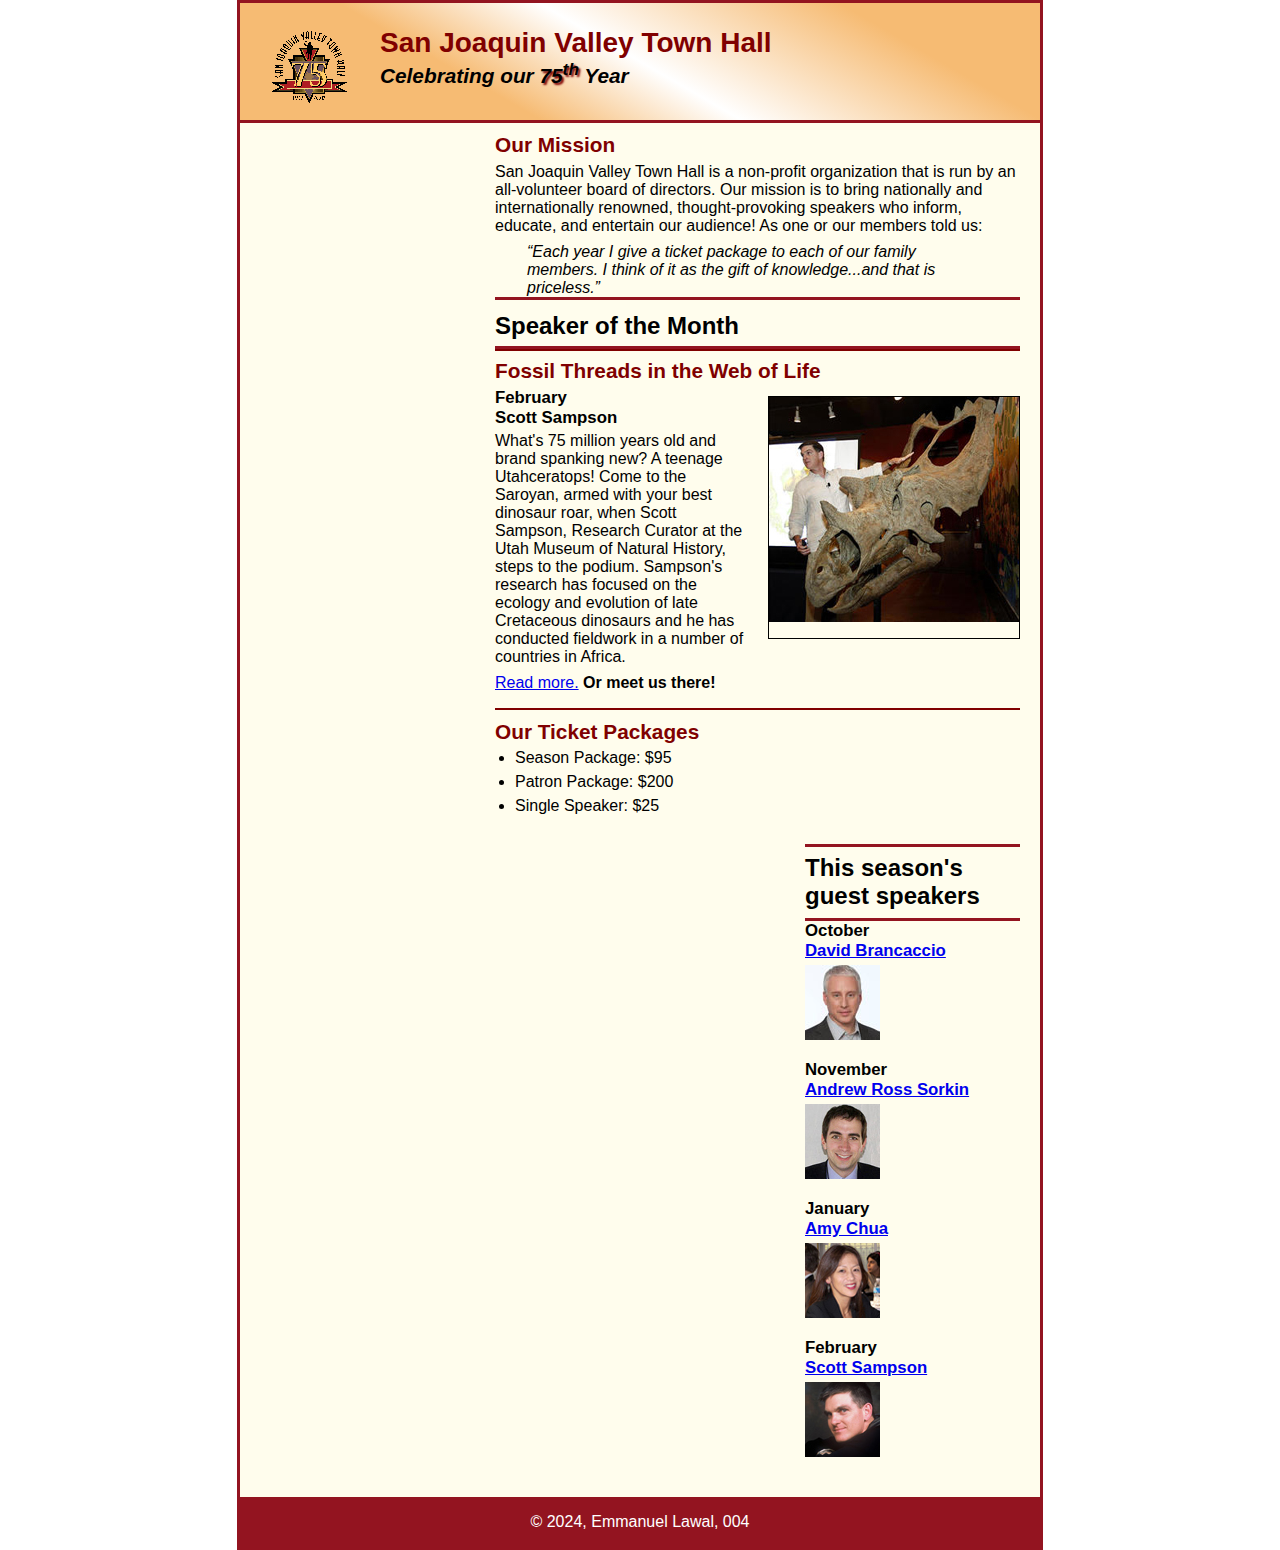
==== index.html @ b1d03319 "A08" ====
<!DOCTYPE html>
<html lang="en">

<head>
	<meta charset="utf-8">
	<title>San Joaquin Valley Town Hall</title>
	<link rel="shortcut icon" href="images/favicon.ico">
	<link rel="stylesheet" href="styles/main.css">
</head>

<body>
	<header>
		<img src="images/town_hall_logo.gif" alt="Town Hall logo" height="80">
		<h2>San Joaquin Valley Town Hall</h2>
		<h3>Celebrating our <span class="shadow">75<sup>th</sup></span> Year</h3>
	</header>
	<main>
		<section>
			<h2>Our Mission</h2>
			<p>San Joaquin Valley Town Hall is a non-profit organization that is run by an 
				all-volunteer board of directors. Our mission is to bring nationally and 
				internationally renowned, thought-provoking speakers who inform, educate, 
				and entertain our audience! As one or our members told us:</p>
			<blockquote>&ldquo;Each year I give a ticket package to each of our family members. 
				I think of it as the gift of knowledge...and that is priceless.&rdquo;</blockquote>
			<h1>Speaker of the Month</h1>
			<article>
				<h2>Fossil Threads in the Web of Life</h2>
				<img src="images/sampson_dinosaur.jpg" alt="Scott Sampson with dinosaur">
				<h3>February<br>
				Scott Sampson</h3>
				<p>What's 75 million years old and brand spanking new? A teenage Utahceratops! 
				Come to the Saroyan, armed with your best dinosaur roar, when Scott Sampson, Research 
				Curator at the Utah Museum of Natural History, steps to the podium. Sampson's research 
				has focused on the ecology and evolution of late Cretaceous dinosaurs and he has conducted 
				fieldwork in a number of countries in Africa.</p>
				<p><a href="speakers/c6_sampson.html">Read more.</a>&nbsp;<b>Or meet us there!</b></p>
			</article>

			<h2>Our Ticket Packages</h2>
			<ul>
				<li>Season Package: $95</li>
				<li>Patron Package: $200</li>
				<li>Single Speaker: $25</li>
			</ul>
		</section>

		<aside>
			<h1>This season's guest speakers</h1>
			<h3>October<br><a href="speakers/brancaccio.html">David Brancaccio</a></h3>
			<img src="images/brancaccio75.jpg" alt="David Brancaccio photo">
			<h3>November<br><a href="speakers/sorkin.html">Andrew Ross Sorkin</a></h3>
			<img src="images/sorkin75.jpg" alt="Andrew Ross Sorkin photo">
			<h3>January<br><a href="speakers/chua.html">Amy Chua</a></h3>
			<img src="images/chua75.jpg" alt="Amy Chua photo">
			<h3>February<br><a href="speakers/c6_sampson.html">Scott Sampson</a></h3>
			<img src="images/sampson75.jpg" alt="Scott Sampson photo">
		</aside>
	</main>
	<footer>
		<p>&copy; 2024, Emmanuel Lawal, 004</p>
	</footer>
</body>
</html>
---- styles/main.css ----
/* the styles for the elements */
* {
	margin: 0;
	padding: 0;
}
html {
	background-color: white;
}
body {
	font-family: Arial, Helvetica, sans-serif;
    font-size: 100%;
    width: 800px;
    margin: 0 auto;
    border: 3px solid #931420;
    background-color: #fffded;
}
a:focus, a:hover {
	font-style: italic;
}

/* the styles for the header */
header {
	padding: 1.5em 0 2em 0;
	border-bottom: 3px solid #931420;
		background-image: -moz-linear-gradient(
	    30deg, #f6bb73 0%, #f6bb73 30%, white 50%, #f6bb73 80%, #f6bb73 100%);
	background-image: -webkit-linear-gradient(
	    30deg, #f6bb73 0%, #f6bb73 30%, white 50%, #f6bb73 80%, #f6bb73 100%);
	background-image: -o-linear-gradient(
	    30deg, #f6bb73 0%, #f6bb73 30%, white 50%, #f6bb73 80%, #f6bb73 100%);
	background-image: linear-gradient(
	    30deg, #f6bb73 0%, #f6bb73 30%, white 50%, #f6bb73 80%, #f6bb73 100%);
}
header h2 {
	font-size: 175%;
	color: #800000;
}
header h3 {
	font-size: 130%;
	font-style: italic;
}
header img {
	float: left;
	padding: 0 30px;
}
.shadow {
	text-shadow: 2px 2px 2px #800000;
}

/* the styles for the main content */
main {
	clear: left;
	padding: 0;
}
main h1 {
	font-size: 150%;
	padding: .3em 0;
    border-top: 3px solid #931420;
    border-bottom: 3px solid #931420;
}
main h2 {
	color: #800000;
	font-size: 130%;
	padding: .5em 0 .25em 0;
}
main h3 {
	font-size: 105%;
	padding-bottom: .25em;
}
main img {
	padding-bottom: 1em;
}
main p {
	padding-bottom: .5em;
}
main blockquote {
	padding: 0 2em;
	font-style: italic;
}
main ul {
	padding: 0 0 .25em 1.25em;
}
main li {
	padding-bottom: .35em;
}

/* the styles for the section */
section {
	width: 525px;
	float: right;
	padding: 0 20px 20px 20px;
}
section h1 {
	font-size: 150%;
	padding: .5em 0 .25em 0;
	margin: 0;
}
section h2 {
	color: #800000;
	font-size: 130%;
	padding: .5em 0 .25em 0;
}
section p {
	padding-bottom: .5em;
}
section blockquote {
	padding: 0 2em;
	font-style: italic;
}
section ul {
	padding: 0 0 .25em 1.25em;
}
section li {
	padding-bottom: .35em;
}

/* the styles for the article */
article {
	padding: .5em 0;
	border-top: 2px solid #800000;
	border-bottom: 2px solid #800000;
}
article h2 {
	padding-top: 0;
}
article h3 {
	font-size: 105%;
	padding-bottom: .25em;
}
article img {
	float: right;
	margin: .5em 0 1em 1em;
	border: 1px solid black;
}

/* the styles for the aside */
aside {
	width: 215px;
	float: right;
	padding: 0 20px 20px 20px;
}
aside h2 {
	color: #800000;
	font-size: 130%;
	padding: .5em 0 .25em 0;
}
aside h3 {
	font-size: 105%;
	padding-bottom: .25em;
}
aside img {
	padding-bottom: 1em;
}

/* the styles for the footer */
footer {
	background-color: #931420;
	clear: both;

}
footer p {
	text-align: center;
	color: white;
	padding: 1em 0;
}
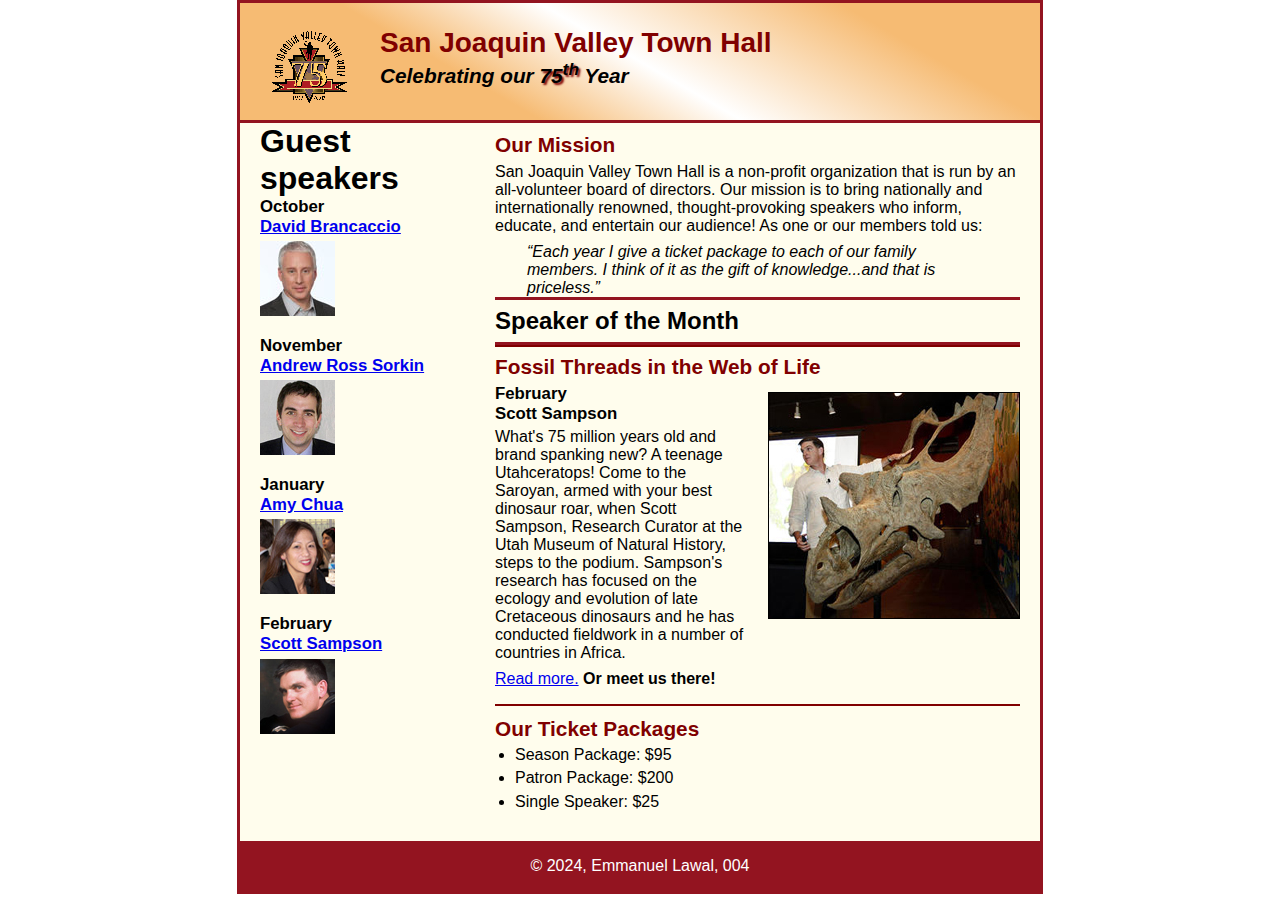
==== commit 3bf985f8: "text update" ====
--- a/index.html
+++ b/index.html
@@ -46,7 +46,7 @@
 		</section>
 
 		<aside>
-			<h1>This season's guest speakers</h1>
+			<h1>Guest speakers</h1>
 			<h3>October<br><a href="speakers/brancaccio.html">David Brancaccio</a></h3>
 			<img src="images/brancaccio75.jpg" alt="David Brancaccio photo">
 			<h3>November<br><a href="speakers/sorkin.html">Andrew Ross Sorkin</a></h3>
--- a/styles/main.css
+++ b/styles/main.css
@@ -48,39 +48,31 @@
 }
 
 /* the styles for the main content */
-main {
-	clear: left;
+section {
 	padding: 0;
 }
-main h1 {
+section h1 {
 	font-size: 150%;
 	padding: .3em 0;
     border-top: 3px solid #931420;
     border-bottom: 3px solid #931420;
 }
-main h2 {
+section h2 {
 	color: #800000;
 	font-size: 130%;
 	padding: .5em 0 .25em 0;
 }
-main h3 {
-	font-size: 105%;
-	padding-bottom: .25em;
-}
-main img {
-	padding-bottom: 1em;
-}
-main p {
+section p {
 	padding-bottom: .5em;
 }
-main blockquote {
+section blockquote {
 	padding: 0 2em;
 	font-style: italic;
 }
-main ul {
+section ul {
 	padding: 0 0 .25em 1.25em;
 }
-main li {
+section li {
 	padding-bottom: .35em;
 }
 
@@ -90,7 +82,7 @@
 	float: right;
 	padding: 0 20px 20px 20px;
 }
-section h1 {
+/*section h1 {
 	font-size: 150%;
 	padding: .5em 0 .25em 0;
 	margin: 0;
@@ -137,7 +129,7 @@
 aside {
 	width: 215px;
 	float: right;
-	padding: 0 20px 20px 20px;
+	padding: 0 0 20px 20px;
 }
 aside h2 {
 	color: #800000;
@@ -145,6 +137,13 @@
 	padding: .5em 0 .25em 0;
 }
 aside h3 {
+	font-size: 105%;
+	padding-bottom: .25em;
+}
+aside img {
+	padding-bottom: 1em;
+}
+/*aside h3 {
 	font-size: 105%;
 	padding-bottom: .25em;
 }
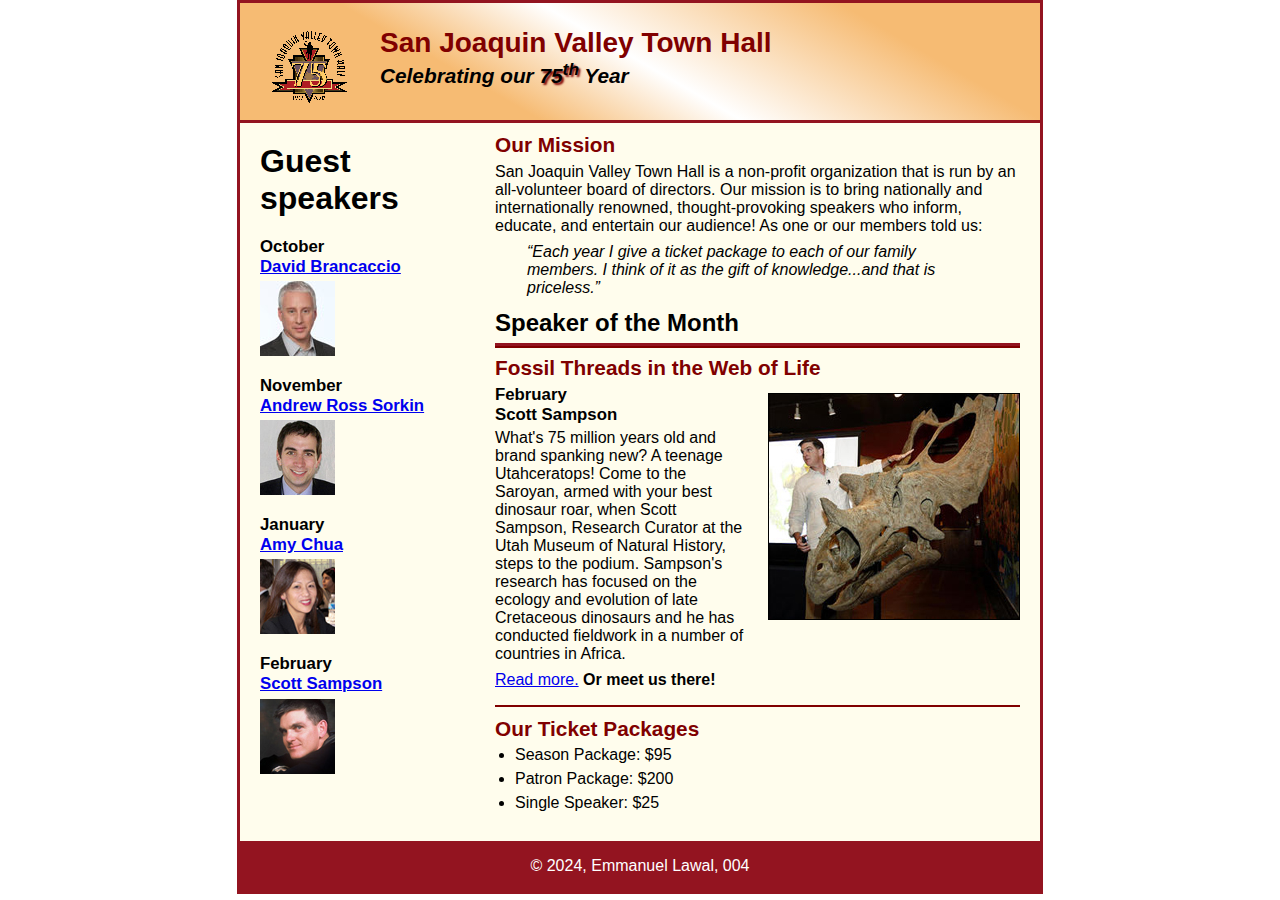
==== commit f92251d0: "New page" ====
--- a/index.html
+++ b/index.html
@@ -34,7 +34,7 @@
 				Curator at the Utah Museum of Natural History, steps to the podium. Sampson's research 
 				has focused on the ecology and evolution of late Cretaceous dinosaurs and he has conducted 
 				fieldwork in a number of countries in Africa.</p>
-				<p><a href="speakers/c6_sampson.html">Read more.</a>&nbsp;<b>Or meet us there!</b></p>
+				<p><a href="speakers/sampson.html">Read more.</a>&nbsp;<b>Or meet us there!</b></p>
 			</article>
 
 			<h2>Our Ticket Packages</h2>
--- a/styles/main.css
+++ b/styles/main.css
@@ -47,45 +47,17 @@
 	text-shadow: 2px 2px 2px #800000;
 }
 
-/* the styles for the main content */
-section {
-	padding: 0;
-}
-section h1 {
-	font-size: 150%;
-	padding: .3em 0;
-    border-top: 3px solid #931420;
-    border-bottom: 3px solid #931420;
-}
-section h2 {
-	color: #800000;
-	font-size: 130%;
-	padding: .5em 0 .25em 0;
-}
-section p {
-	padding-bottom: .5em;
-}
-section blockquote {
-	padding: 0 2em;
-	font-style: italic;
-}
-section ul {
-	padding: 0 0 .25em 1.25em;
-}
-section li {
-	padding-bottom: .35em;
-}
-
 /* the styles for the section */
 section {
 	width: 525px;
 	float: right;
 	padding: 0 20px 20px 20px;
 }
-/*section h1 {
+section h1 {
 	font-size: 150%;
 	padding: .5em 0 .25em 0;
 	margin: 0;
+    border-bottom: 3px solid #931420;
 }
 section h2 {
 	color: #800000;
@@ -131,19 +103,15 @@
 	float: right;
 	padding: 0 0 20px 20px;
 }
+aside h1 {
+padding: 20px 0;
+}
 aside h2 {
 	color: #800000;
 	font-size: 130%;
 	padding: .5em 0 .25em 0;
 }
 aside h3 {
-	font-size: 105%;
-	padding-bottom: .25em;
-}
-aside img {
-	padding-bottom: 1em;
-}
-/*aside h3 {
 	font-size: 105%;
 	padding-bottom: .25em;
 }
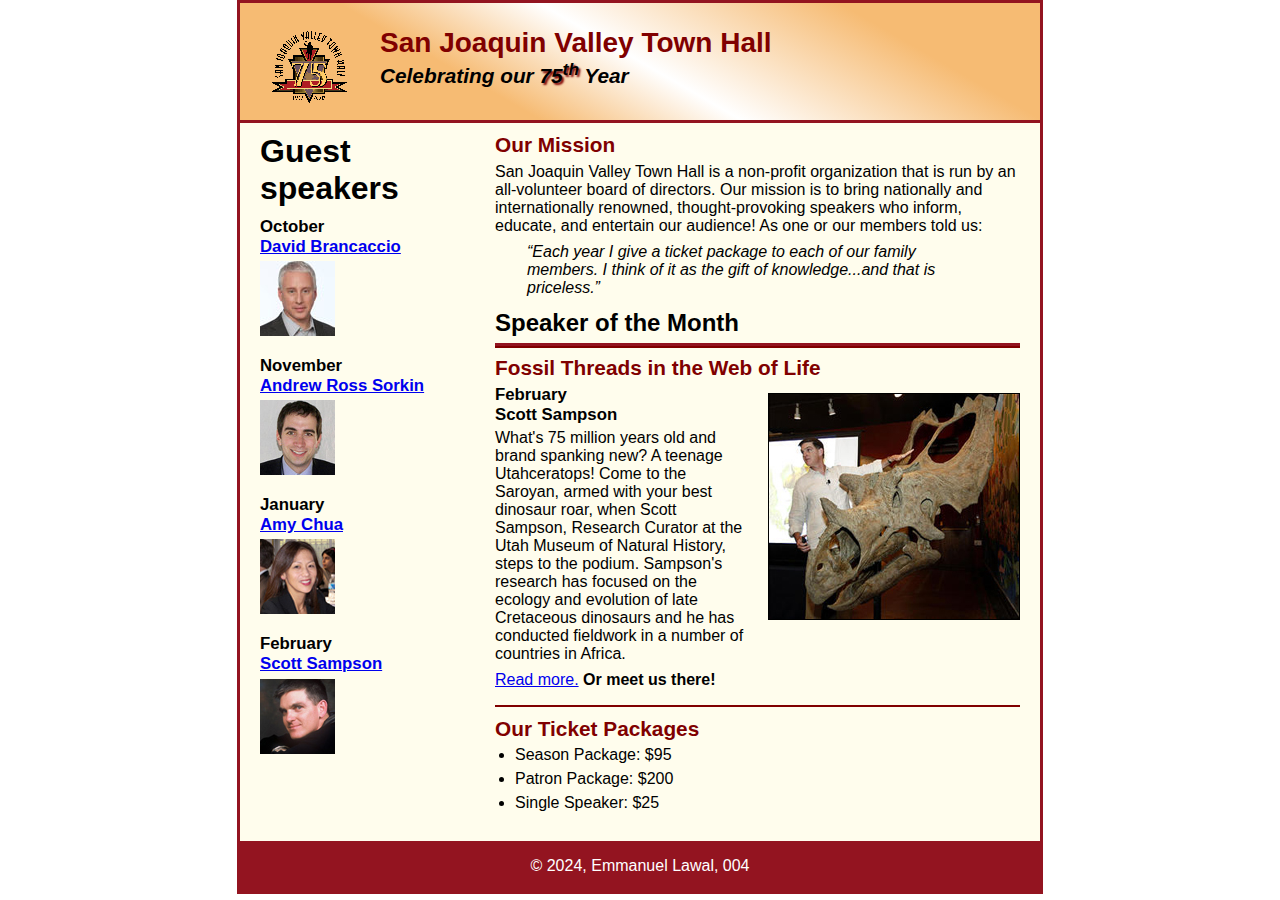
==== commit b042ffdf: "final fix" ====
--- a/index.html
+++ b/index.html
@@ -53,7 +53,7 @@
 			<img src="images/sorkin75.jpg" alt="Andrew Ross Sorkin photo">
 			<h3>January<br><a href="speakers/chua.html">Amy Chua</a></h3>
 			<img src="images/chua75.jpg" alt="Amy Chua photo">
-			<h3>February<br><a href="speakers/c6_sampson.html">Scott Sampson</a></h3>
+			<h3>February<br><a href="speakers/sampson.html">Scott Sampson</a></h3>
 			<img src="images/sampson75.jpg" alt="Scott Sampson photo">
 		</aside>
 	</main>
--- a/styles/main.css
+++ b/styles/main.css
@@ -104,7 +104,7 @@
 	padding: 0 0 20px 20px;
 }
 aside h1 {
-padding: 20px 0;
+padding: 10px 0;
 }
 aside h2 {
 	color: #800000;
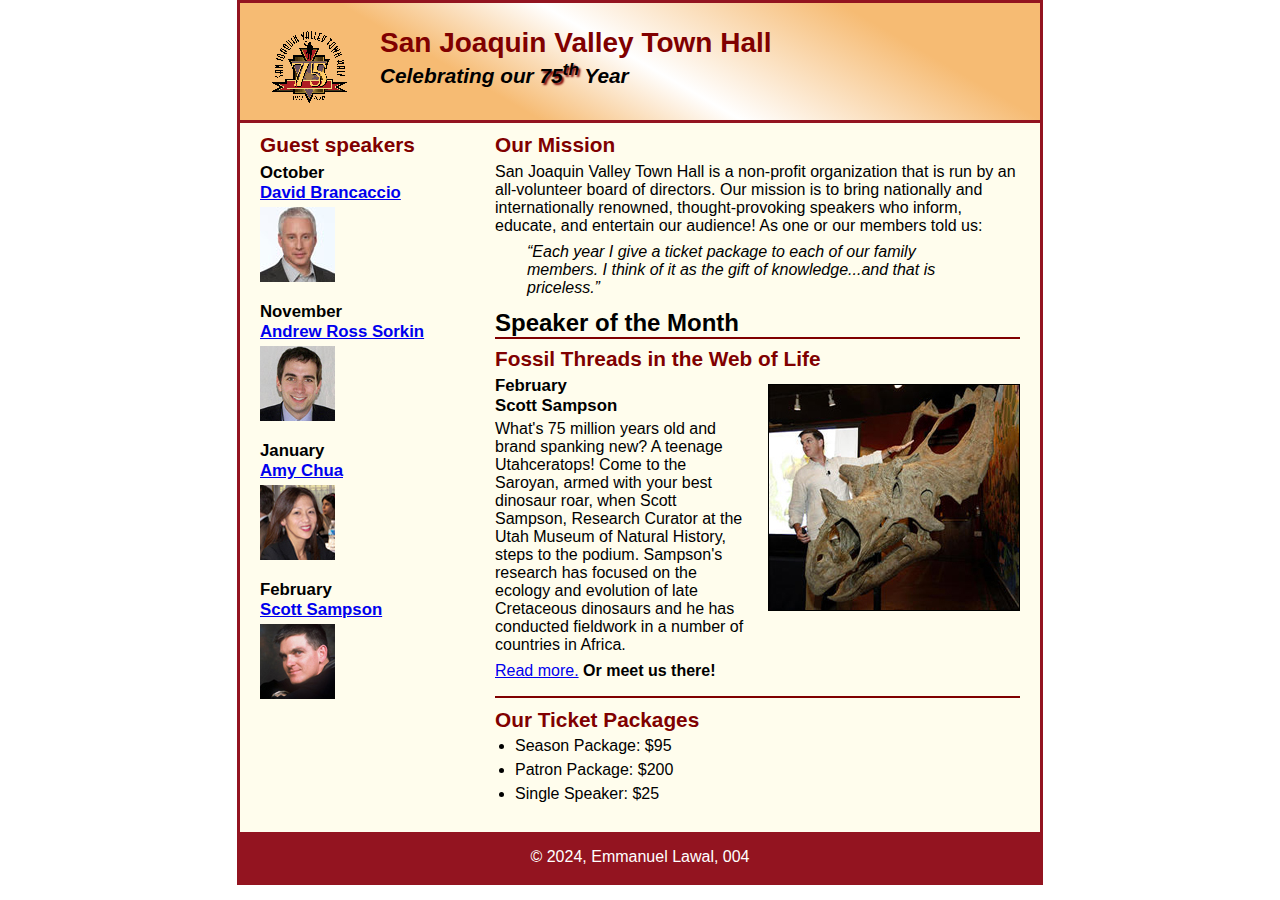
==== commit 76b5737f: "formatting" ====
--- a/index.html
+++ b/index.html
@@ -17,23 +17,23 @@
 	<main>
 		<section>
 			<h2>Our Mission</h2>
-			<p>San Joaquin Valley Town Hall is a non-profit organization that is run by an 
-				all-volunteer board of directors. Our mission is to bring nationally and 
-				internationally renowned, thought-provoking speakers who inform, educate, 
+			<p>San Joaquin Valley Town Hall is a non-profit organization that is run by an
+				all-volunteer board of directors. Our mission is to bring nationally and
+				internationally renowned, thought-provoking speakers who inform, educate,
 				and entertain our audience! As one or our members told us:</p>
-			<blockquote>&ldquo;Each year I give a ticket package to each of our family members. 
+			<blockquote>&ldquo;Each year I give a ticket package to each of our family members.
 				I think of it as the gift of knowledge...and that is priceless.&rdquo;</blockquote>
 			<h1>Speaker of the Month</h1>
 			<article>
 				<h2>Fossil Threads in the Web of Life</h2>
 				<img src="images/sampson_dinosaur.jpg" alt="Scott Sampson with dinosaur">
 				<h3>February<br>
-				Scott Sampson</h3>
-				<p>What's 75 million years old and brand spanking new? A teenage Utahceratops! 
-				Come to the Saroyan, armed with your best dinosaur roar, when Scott Sampson, Research 
-				Curator at the Utah Museum of Natural History, steps to the podium. Sampson's research 
-				has focused on the ecology and evolution of late Cretaceous dinosaurs and he has conducted 
-				fieldwork in a number of countries in Africa.</p>
+					Scott Sampson</h3>
+				<p>What's 75 million years old and brand spanking new? A teenage Utahceratops!
+					Come to the Saroyan, armed with your best dinosaur roar, when Scott Sampson, Research
+					Curator at the Utah Museum of Natural History, steps to the podium. Sampson's research
+					has focused on the ecology and evolution of late Cretaceous dinosaurs and he has conducted
+					fieldwork in a number of countries in Africa.</p>
 				<p><a href="speakers/sampson.html">Read more.</a>&nbsp;<b>Or meet us there!</b></p>
 			</article>
 
@@ -61,4 +61,5 @@
 		<p>&copy; 2024, Emmanuel Lawal, 004</p>
 	</footer>
 </body>
-</html>
+
+</html>--- a/styles/main.css
+++ b/styles/main.css
@@ -3,18 +3,22 @@
 	margin: 0;
 	padding: 0;
 }
+
 html {
 	background-color: white;
 }
+
 body {
 	font-family: Arial, Helvetica, sans-serif;
-    font-size: 100%;
-    width: 800px;
-    margin: 0 auto;
-    border: 3px solid #931420;
-    background-color: #fffded;
+	font-size: 100%;
+	width: 800px;
+	margin: 0 auto;
+	border: 3px solid #931420;
+	background-color: #fffded;
 }
-a:focus, a:hover {
+
+a:focus,
+a:hover {
 	font-style: italic;
 }
 
@@ -22,27 +26,27 @@
 header {
 	padding: 1.5em 0 2em 0;
 	border-bottom: 3px solid #931420;
-		background-image: -moz-linear-gradient(
-	    30deg, #f6bb73 0%, #f6bb73 30%, white 50%, #f6bb73 80%, #f6bb73 100%);
-	background-image: -webkit-linear-gradient(
-	    30deg, #f6bb73 0%, #f6bb73 30%, white 50%, #f6bb73 80%, #f6bb73 100%);
-	background-image: -o-linear-gradient(
-	    30deg, #f6bb73 0%, #f6bb73 30%, white 50%, #f6bb73 80%, #f6bb73 100%);
-	background-image: linear-gradient(
-	    30deg, #f6bb73 0%, #f6bb73 30%, white 50%, #f6bb73 80%, #f6bb73 100%);
+	background-image: -moz-linear-gradient(30deg, #f6bb73 0%, #f6bb73 30%, white 50%, #f6bb73 80%, #f6bb73 100%);
+	background-image: -webkit-linear-gradient(30deg, #f6bb73 0%, #f6bb73 30%, white 50%, #f6bb73 80%, #f6bb73 100%);
+	background-image: -o-linear-gradient(30deg, #f6bb73 0%, #f6bb73 30%, white 50%, #f6bb73 80%, #f6bb73 100%);
+	background-image: linear-gradient(30deg, #f6bb73 0%, #f6bb73 30%, white 50%, #f6bb73 80%, #f6bb73 100%);
 }
+
 header h2 {
 	font-size: 175%;
 	color: #800000;
 }
+
 header h3 {
 	font-size: 130%;
 	font-style: italic;
 }
+
 header img {
 	float: left;
 	padding: 0 30px;
 }
+
 .shadow {
 	text-shadow: 2px 2px 2px #800000;
 }
@@ -53,27 +57,32 @@
 	float: right;
 	padding: 0 20px 20px 20px;
 }
+
 section h1 {
 	font-size: 150%;
-	padding: .5em 0 .25em 0;
+	padding: .5em 0 0;
 	margin: 0;
-    border-bottom: 3px solid #931420;
 }
+
 section h2 {
 	color: #800000;
 	font-size: 130%;
 	padding: .5em 0 .25em 0;
 }
+
 section p {
 	padding-bottom: .5em;
 }
+
 section blockquote {
 	padding: 0 2em;
 	font-style: italic;
 }
+
 section ul {
 	padding: 0 0 .25em 1.25em;
 }
+
 section li {
 	padding-bottom: .35em;
 }
@@ -84,13 +93,16 @@
 	border-top: 2px solid #800000;
 	border-bottom: 2px solid #800000;
 }
+
 article h2 {
 	padding-top: 0;
 }
+
 article h3 {
 	font-size: 105%;
 	padding-bottom: .25em;
 }
+
 article img {
 	float: right;
 	margin: .5em 0 1em 1em;
@@ -103,18 +115,18 @@
 	float: right;
 	padding: 0 0 20px 20px;
 }
+
 aside h1 {
-padding: 10px 0;
-}
-aside h2 {
 	color: #800000;
 	font-size: 130%;
 	padding: .5em 0 .25em 0;
 }
+
 aside h3 {
 	font-size: 105%;
 	padding-bottom: .25em;
 }
+
 aside img {
 	padding-bottom: 1em;
 }
@@ -125,6 +137,7 @@
 	clear: both;
 
 }
+
 footer p {
 	text-align: center;
 	color: white;
